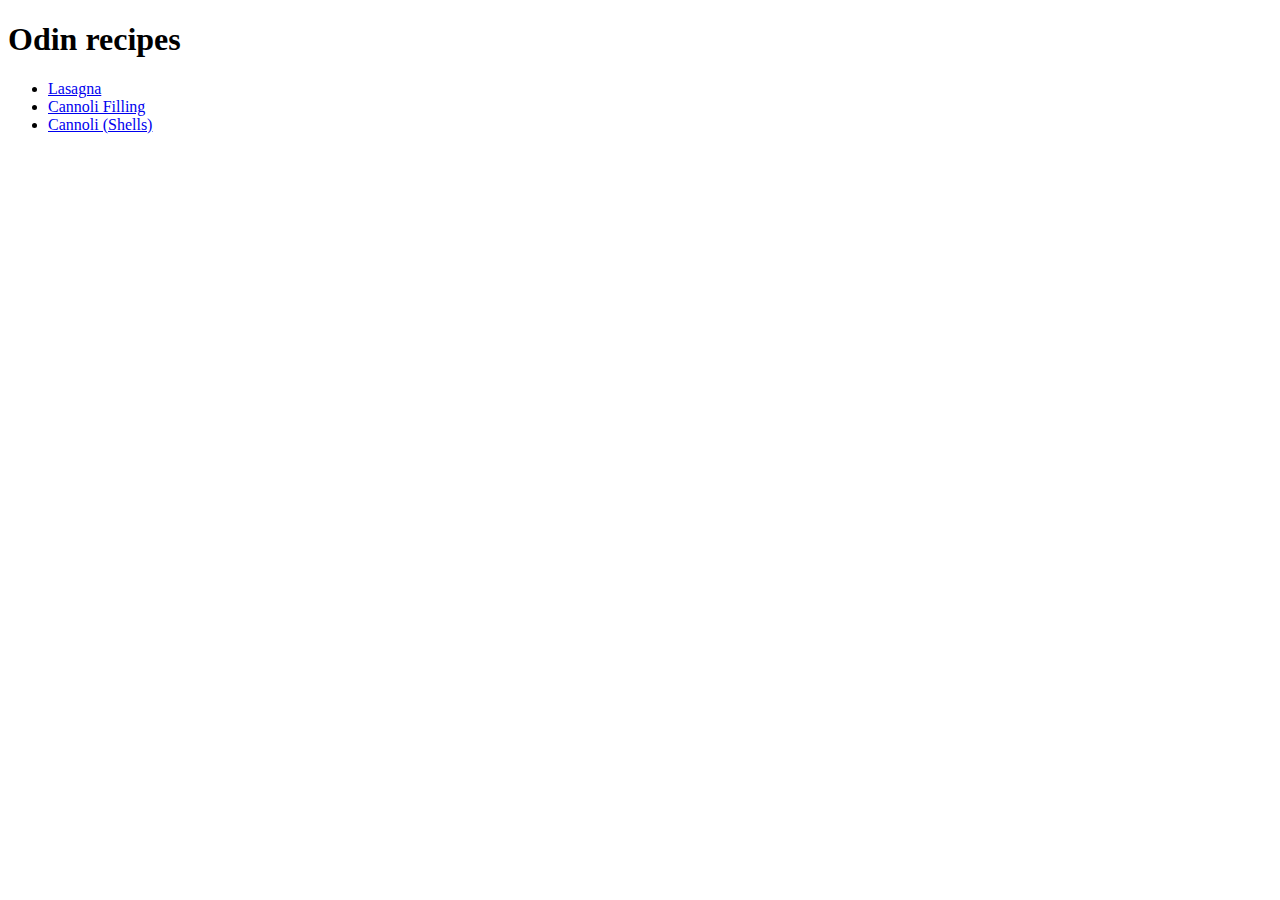
==== index.html @ 3be5e5f2 "Correct links in index" ====
<!DOCTYPE html>
<html lang="en">
<head>
    <meta charset="UTF-8">
    <meta http-equiv="X-UA-Compatible" content="IE=edge">
    <meta name="viewport" content="width=device-width, initial-scale=1.0">
    <title>Site of recipes</title>
</head>
<body>
    <h1>Odin recipes</h1>
    <ul>
        <li><a href="./recipes/lasagna.html">Lasagna</a></li>
        <li><a href="./recipes/cannoli-filling.html">Cannoli Filling</a></li>
        <li><a href="./recipes/cannoli.html">Cannoli (Shells)</a></li>

    </ul>   
</body>
</html>
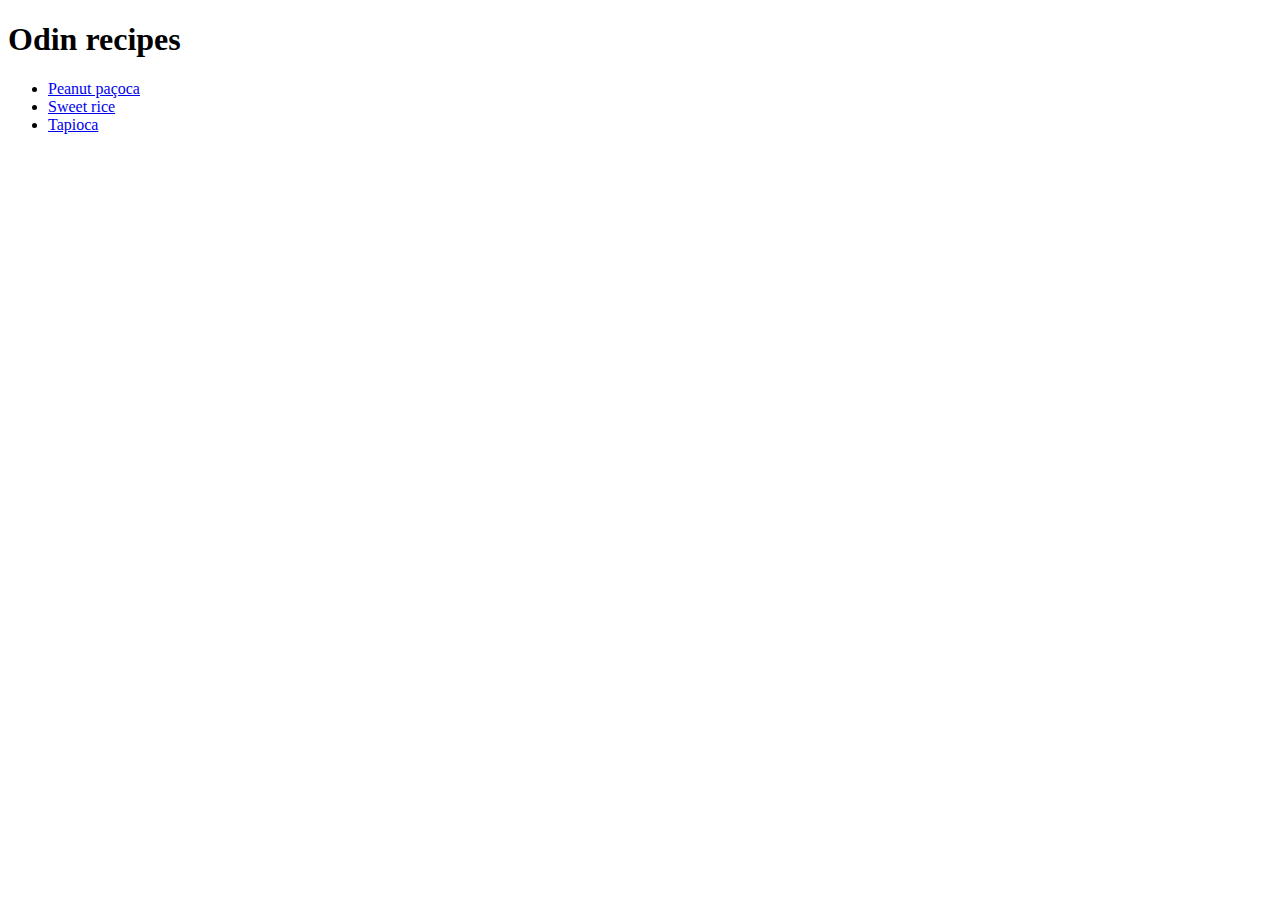
==== commit f18a3181: "Change the recipes from italian food to brazilian" ====
--- a/index.html
+++ b/index.html
@@ -9,9 +9,9 @@
 <body>
     <h1>Odin recipes</h1>
     <ul>
-        <li><a href="./recipes/lasagna.html">Lasagna</a></li>
-        <li><a href="./recipes/cannoli-filling.html">Cannoli Filling</a></li>
-        <li><a href="./recipes/cannoli.html">Cannoli (Shells)</a></li>
+        <li><a href="./recipes/peanut-pacoca.html">Peanut paçoca</a></li>
+        <li><a href="./recipes/sweet-rice.html">Sweet rice</a></li>
+        <li><a href="./recipes/tapioca.html">Tapioca</a></li>
 
     </ul>   
 </body>
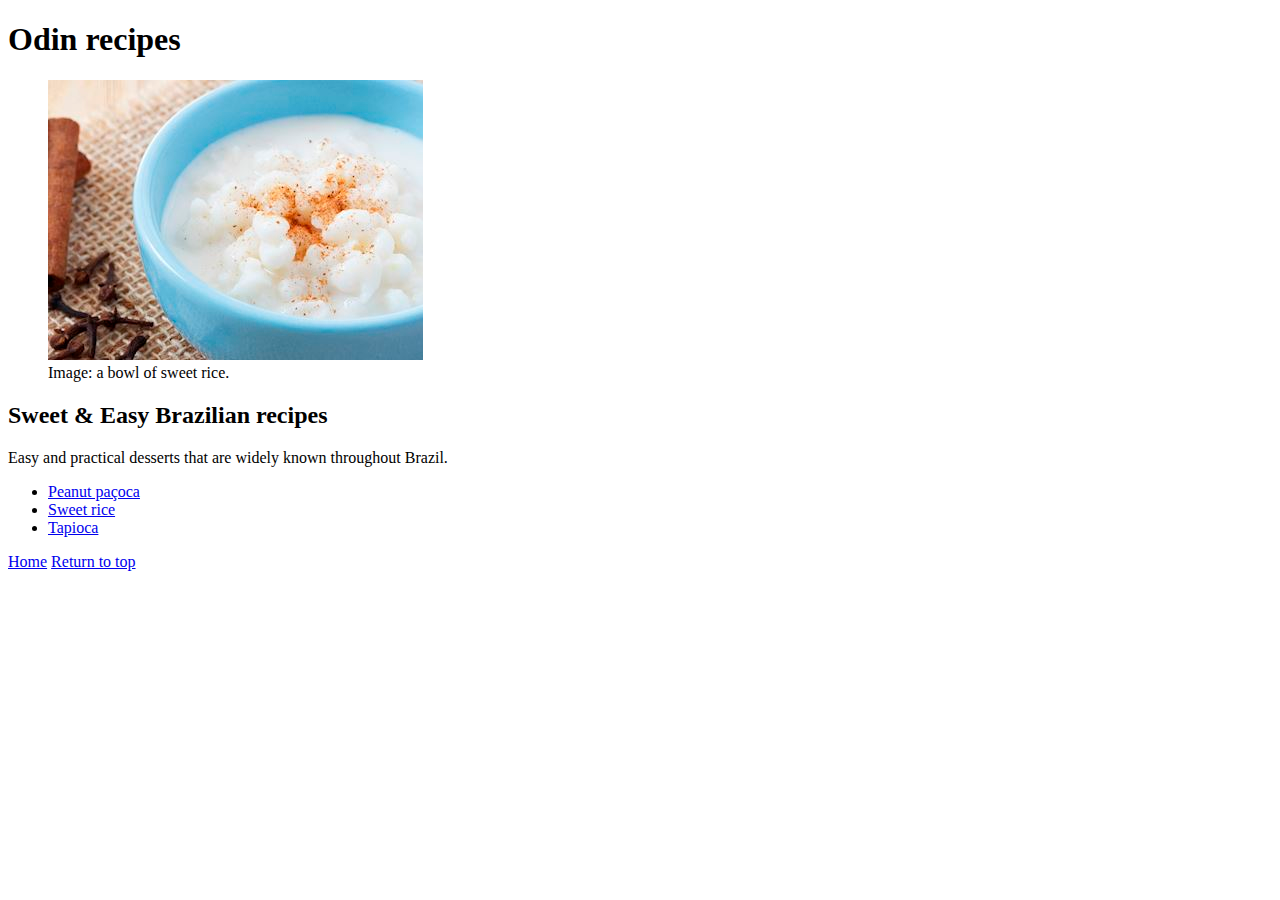
==== commit 12eb994e: "Add home and return to top bottoms" ====
--- a/index.html
+++ b/index.html
@@ -7,12 +7,21 @@
     <title>Site of recipes</title>
 </head>
 <body>
-    <h1>Odin recipes</h1>
+    <h1 id="header">Odin recipes</h1>
+    <figure>
+    <img src="./recipes/images/index-sweet-rice.jpg" alt="A bowl of sweet rice">
+    <figcaption>Image: a bowl of sweet rice.</figcaption>
+    </figure>
+    <h2>Sweet & Easy Brazilian recipes</h2>
+    <p>Easy and practical desserts that are widely known throughout Brazil.</p>
     <ul>
         <li><a href="./recipes/peanut-pacoca.html">Peanut paçoca</a></li>
         <li><a href="./recipes/sweet-rice.html">Sweet rice</a></li>
         <li><a href="./recipes/tapioca.html">Tapioca</a></li>
 
     </ul>   
+    
+    <a href="./index.html">Home</a>
+    <a href="#header">Return to top</a>
 </body>
 </html>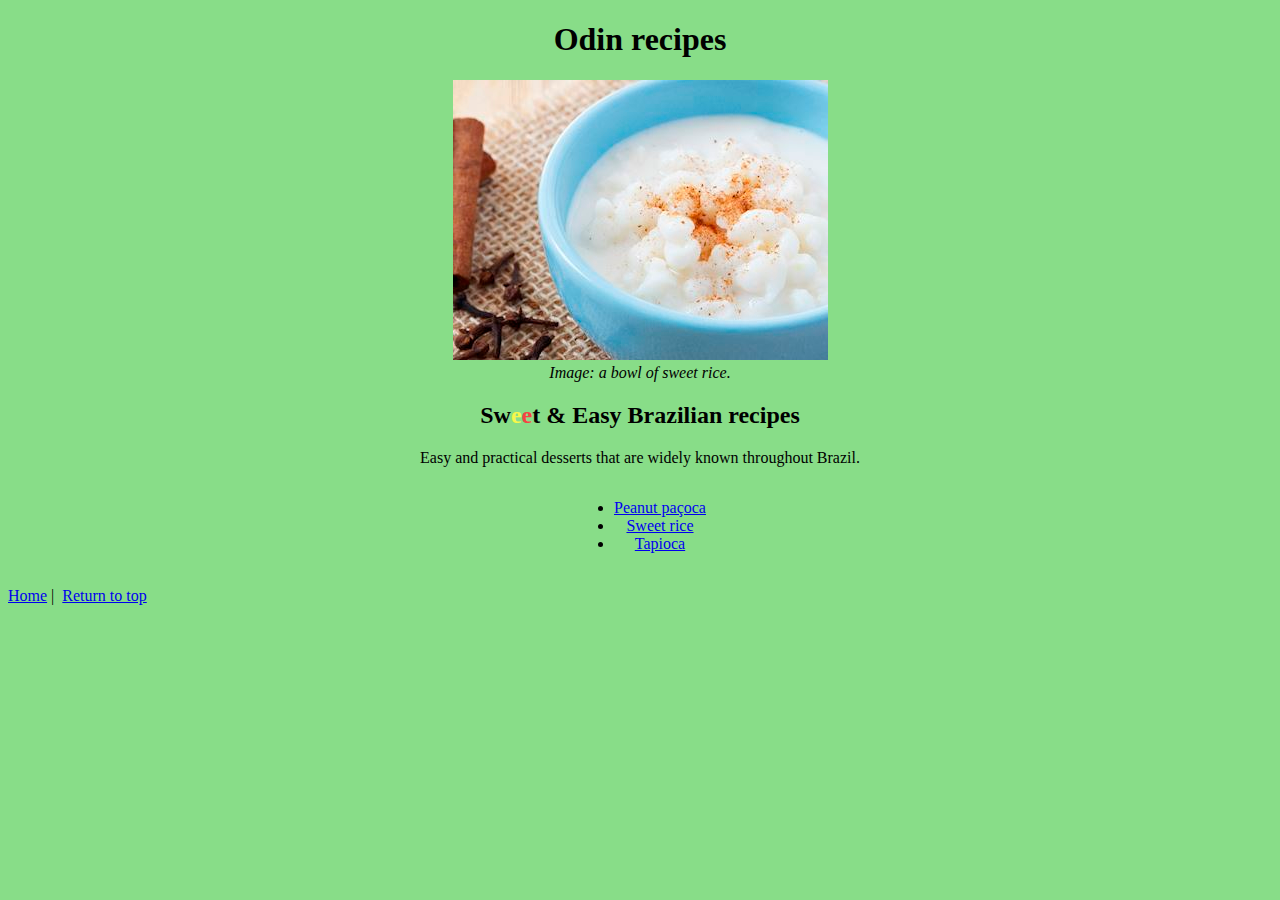
==== commit 889ebe47: "Create a stylesheet to index.html alone" ====
--- a/index.html
+++ b/index.html
@@ -4,24 +4,38 @@
     <meta charset="UTF-8">
     <meta http-equiv="X-UA-Compatible" content="IE=edge">
     <meta name="viewport" content="width=device-width, initial-scale=1.0">
+    <link rel="stylesheet" href="./stylesheet/style.css">
     <title>Site of recipes</title>
+
 </head>
 <body>
-    <h1 id="header">Odin recipes</h1>
-    <figure>
-    <img src="./recipes/images/index-sweet-rice.jpg" alt="A bowl of sweet rice">
-    <figcaption>Image: a bowl of sweet rice.</figcaption>
-    </figure>
-    <h2>Sweet & Easy Brazilian recipes</h2>
-    <p>Easy and practical desserts that are widely known throughout Brazil.</p>
-    <ul>
-        <li><a href="./recipes/peanut-pacoca.html">Peanut paçoca</a></li>
-        <li><a href="./recipes/sweet-rice.html">Sweet rice</a></li>
-        <li><a href="./recipes/tapioca.html">Tapioca</a></li>
+    <article>
 
-    </ul>   
-    
-    <a href="./index.html">Home</a>
-    <a href="#header">Return to top</a>
-</body>
+        <h1 id="header">Odin recipes</h1>
+            <figure>
+                <img src="./recipes/images/index-sweet-rice.jpg" alt="A bowl of sweet rice">
+                <figcaption><i>Image: a bowl of sweet rice.</i></figcaption>
+            </figure>
+            
+        <h2>Sw<span style="color: rgb(247, 247, 74);">e</span><span style="color:rgb(245, 67, 67);">e</span>t & Easy Brazilian recipes</h2>
+            <p>Easy and practical desserts that are widely known throughout Brazil.</p>
+
+        <div class="menu">
+            <ul class="menu">
+                <li><a href="./recipes/peanut-pacoca.html">Peanut paçoca</a></li>
+                <li><a href="./recipes/sweet-rice.html">Sweet rice</a></li>
+                <li><a href="./recipes/tapioca.html">Tapioca</a></li>
+
+            </ul>   
+        </div>
+
+    </article>
+
+    <footer>
+        <br>
+        <a href="./index.html">Home</a>&nbsp|&nbsp
+        <a href="#header">Return to top</a>    
+    </footer>
+
+    </body>
 </html>--- a/stylesheet/style.css
+++ b/stylesheet/style.css
@@ -0,0 +1,34 @@
+/*stylesheet*/
+
+/*Alinhando textos*/
+h1,
+figure,
+article {
+    text-align: center;
+   }
+
+/*Alinhando os links de menu, ver o rodape*/
+.menu {
+    text-align: center;
+}
+
+.menu ul {
+    display: inline-block;
+}
+
+
+body {
+    background-color: hsl(120, 55%, 70%)
+}
+
+/*-------------------------------------
+============RODAPE=====================
+Uma alternativa, que daria resultado diferente seria:
+
+    ul {
+        text-align: center;
+        list-style-position: inside;
+    }
+
+Fazendo com que os bullets seguissem o texto dentro da linha.
+*/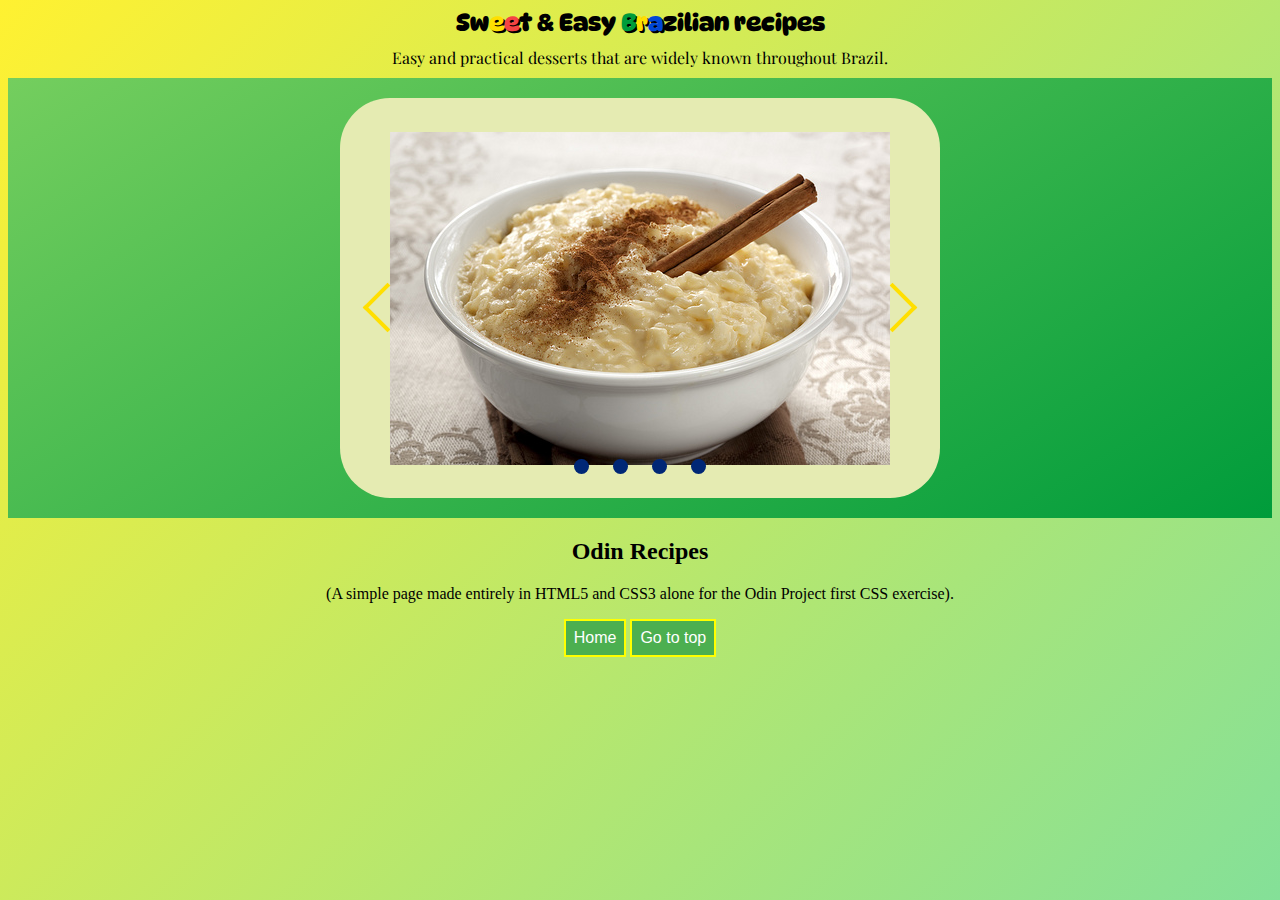
==== commit 76b3f60d: "Put CSS in all recipes and index finishings" ====
--- a/index.html
+++ b/index.html
@@ -1,41 +1,93 @@
-<!DOCTYPE html>
+<!DOCTYPE HTML5>
 <html lang="en">
 <head>
     <meta charset="UTF-8">
-    <meta http-equiv="X-UA-Compatible" content="IE=edge">
-    <meta name="viewport" content="width=device-width, initial-scale=1.0">
     <link rel="stylesheet" href="./stylesheet/style.css">
     <title>Site of recipes</title>
 
 </head>
 <body>
+    <div class="header-class">
+        <h1 id="header">Sw<span style="color: rgb(255,223,0);">e</span><span style="color:rgb(245, 67, 67);">e</span>t
+            & Easy 
+            <span style="color: rgb(0,156,59);">B</span><span style="color: rgb(255,223,0);">r</span><span style="color: rgb(0, 71, 214);">a</span>zilian
+            recipes</h1>
+        <span class="intro">Easy and practical desserts that are widely known throughout Brazil.</span>
+    </div>
+
     <article>
+        
+            <!--a container for my carousel: -->
+        <div class="recipes-container">
 
-        <h1 id="header">Odin recipes</h1>
-            <figure>
-                <img src="./recipes/images/index-sweet-rice.jpg" alt="A bowl of sweet rice">
-                <figcaption><i>Image: a bowl of sweet rice.</i></figcaption>
-            </figure>
+            <!--the viewport: -->
+            <div class="carousel">
+
+                <!--container with all the recipes: -->
+                <div class="recipes">
+
+                    <!--each recipe indivualy with ID and classes: -->
+
+                    <div id="recipe__1" class="recipe">
+                        <span class="recipe__text">
+                            <a class="img" href="./recipes/sweet-rice.html"><img src="./recipes/images/sweet-rice.jpg"></a>                          
+                            </span>                        
+
+                            <a class="recipe__prev btn" href="#recipe__4" title="prev"></a>
+                        <a class="recipe__next btn" href="#recipe__2" title="next"></a>
+                    </div>
+                    
+                    <div id="recipe__2" class="recipe">
+                        <span class="recipe__text">
+                            <a href="./recipes/peanut-pacoca.html"><img src="./recipes/images/peanut-pacoca.jpg"></a>                          
+                            </span> 
+
+                        <a class="recipe__prev" href="#recipe__1" title="prev"></a>
+                        <a class="recipe__next" href="#recipe__3" title="next"></a>
+                    </div>
+                    
+                    <div id="recipe__3" class="recipe">
+                        <span class="recipe__text">
+                            <a href="./recipes/tapioca.html"><img src="./recipes/images/tapioca.jpg"></a>                          
+                            </span>
+
+                        <a class="recipe__prev" href="#recipe__2" title="prev"></a>
+                        <a class="recipe__next" href="#recipe__4" title="next"></a>
+                    </div>
+                    
+                    <div id="recipe__4" class="recipe">
+                        <span class="recipe__text">
+                            <a href="./recipes/brigadeiro.html"><img src="./recipes/images/brigadeiro.jpg"></a>                          
+                            </span>
+
+                        <a class="recipe__prev" href="#recipe__3" title="prev"></a>
+                        <a class="recipe__next" href="#recipe__1" title="next"></a>
+                    </div>
+                </div>
+
+                <div class="menu__nav">
+                <a class="menu__navlink" href="#recipe__1"></a>
+                <a class="menu__navlink" href="#recipe__2"></a>
+                <a class="menu__navlink" href="#recipe__3"></a>
+                <a class="menu__navlink" href="#recipe__4"></a>
+            </div>
+
+            </div>
+
+        </div>
             
-        <h2>Sw<span style="color: rgb(247, 247, 74);">e</span><span style="color:rgb(245, 67, 67);">e</span>t & Easy Brazilian recipes</h2>
-            <p>Easy and practical desserts that are widely known throughout Brazil.</p>
 
-        <div class="menu">
-            <ul class="menu">
-                <li><a href="./recipes/peanut-pacoca.html">Peanut paçoca</a></li>
-                <li><a href="./recipes/sweet-rice.html">Sweet rice</a></li>
-                <li><a href="./recipes/tapioca.html">Tapioca</a></li>
 
-            </ul>   
-        </div>
-
+        
     </article>
 
-    <footer>
-        <br>
-        <a href="./index.html">Home</a>&nbsp|&nbsp
-        <a href="#header">Return to top</a>    
+    <footer class="footer-class">
+        <h2>Odin Recipes</h2>
+        <p>(A simple page made entirely in HTML5 and CSS3 alone for the Odin Project first CSS exercise).</p>
+        <a href="./index.html"><button>Home</button></a>
+        <a href="#header"><button>Go to top</button></a>    
     </footer>
+
 
     </body>
 </html>--- a/stylesheet/style.css
+++ b/stylesheet/style.css
@@ -1,34 +1,252 @@
-/*stylesheet*/
-
-/*Alinhando textos*/
+/*colocar as imagens com os links, depois editar os layouts das receitas*/
+
+/*Fonts*/
+@import url('https://fonts.googleapis.com/css2?family=DynaPuff&family=Playfair+Display&display=swap');
+
+#header {
+    font-family: 'DynaPuff', cursive;
+    font-size: x-large;
+}
+
+.intro {
+    font-family: 'Playfair Display', serif;
+}
+
+h1 span {
+    text-shadow: 2px 2px rgb(0,0,0, 100%);
+}
+
+
+
+/*Align*/
+body {
+    display: flex;
+    flex-direction: column;
+    justify-content: space-between;
+
+}
+
 h1,
 figure,
-article {
+footer {
     text-align: center;
    }
 
-/*Alinhando os links de menu, ver o rodape*/
-.menu {
-    text-align: center;
-}
-
-.menu ul {
+
+
+/*background color*/
+body {
+    background: 
+    linear-gradient(135deg, 
+    rgb(255, 241, 49) 0%, 
+    rgb(132, 224, 152) 100%);
+
+
+}
+
+/*header*/
+.header-class {
+    display: flex;
+    flex-direction: column;
+    justify-content: space-between;
+    align-items: center;
+    flex-wrap: wrap;
+}
+
+h1 {
+    margin: 0px;
+}
+
+span.intro {
+    margin: 10px 0px;
+}
+
+
+
+/*===========================================================================================================================*/
+/*================================================Creating the slideshow with only CSS:======================================*/
+.recipes-container {
+    background: 
+    linear-gradient(149deg, 
+    rgb(116, 206, 94) 0%, 
+    rgb(0, 156, 59) 100%);
+
+    display: flex; 
+    align-items: center;
+    justify-content: center;
+    height: 100%;
+}
+
+.carousel { /*the viewport*/
+    width: 100%;    
+    max-width: 37.5em;
+    height: 25em;
+    margin: 20px;
+    text-align: center;
+    border-radius: 20px;
+    position: relative;
+}
+
+.recipes {
+    display: flex;
+    position: relative;
+    /*Overflow-x to scroll means anything that doesn't fit in our viewport will be accessible only by scrolling*/
+    overflow-x: scroll;
+    /*set the browser to scroll it smothly*/
+    scroll-behavior: smooth;
+    scroll-snap-type: x mandatory;
+}
+
+.recipe:nth-of-type(even) {
+    background-color: rgb(250, 214, 212);
+}
+
+.recipe {
+    display: flex;
+    justify-content: center;
+    align-items: center;
+    flex-shrink: 0;
+    width: 100%;
+    height: 25em; /*same size as viewport*/
+    margin-right: 0px;
+    box-sizing: border-box;
+    background: rgb(229, 235, 178);
+    /**/
+    transform-origin: center center;
+    transform: scale(1);
+    scroll-snap-align: center;
+}
+
+.recipe__text {
+    font-size: 40px;
+    font-weight: bold;
+    font-family: sans-serif;
+}
+
+/*Taking off the scrollbar*/
+.recipes {
+    width: 37.5em;
+    height: 25em;
+    text-align: center;
+    border-radius: 50px;
+    overflow: hidden;
+    position: relative;
+}
+
+/*Arrows:*/
+.recipe .btn {
+    position: absolute;
+    top: 48%;
+    width: 35px;
+    height: 35px;
+    /*border: solid black;  /SEE NOTE BELOW */
+    border-width: 0 4px 4px 0;
+    padding: 3px;
+    box-sizing: border-box;
+
+    background: none;
+    border: none;
+}
+
+/*
+::::::::::::::::::NOTE::::::::::::::::::::::;
+The code above will put each arrow inside each recipe slide, it also needs the recipe anchor (.recipe a) with a border.
+
+a.recipe__prev {
+    transform: rotate(135deg);
+    -webkit-transform: rotate(135deg);
+    left: 5%;
+}
+
+a.recipe__next{
+    transform: rotate(-45deg);
+    -webkit-transform: rotate(-45deg);
+    right: 5%;
+}
+
+However, the following code will make the arrows hidden and fixed in the carousel element above the recipes box:*/
+a.recipe__prev,
+.carousel::before {
+    transform: rotate(135deg);
+    -webkit-transform: rotate(135deg);
+    left: 5%;
+}
+
+a.recipe__next,
+.carousel::after {
+    transform: rotate(-45deg);
+    -webkit-transform: rotate(-45deg);
+    right: 5%;
+}
+
+.carousel::before,
+.carousel::after,
+.recipe__prev,
+.recipe__next {
+    position: absolute;
+    top: 48%;
+    width: 35px;
+    height: 35px;
+    border: solid rgb(255, 223, 0);
+    border-width: 0 4px 4px 0;
+    padding: 3px;
+    box-sizing: border-box;
+}
+
+.carousel::before,
+.carousel::after {
+  content: '';
+  z-index: 1;
+  background: none;
+  pointer-events: none;
+}
+
+/*Some simple breadcrumbs*/
+.menu__nav {
+    box-sizing: border-box;
+    position: absolute;
+    bottom: 5%;
+    left: 50%;
+    width: 200px;
+    margin-left: -100px;
+    text-align: center;
+}
+
+.menu__navlink {
     display: inline-block;
-}
-
-
-body {
-    background-color: hsl(120, 55%, 70%)
-}
-
-/*-------------------------------------
-============RODAPE=====================
-Uma alternativa, que daria resultado diferente seria:
-
-    ul {
-        text-align: center;
-        list-style-position: inside;
-    }
-
-Fazendo com que os bullets seguissem o texto dentro da linha.
-*/+    height: 15px;
+    width: 15px;
+    border-radius: 50%;
+    background-color: rgb(0,39, 118);
+    margin: 0 10px 0 10px;
+}
+
+/*=================================================================
+Setting the footer and button configurations:*/
+button {
+    background-color: #4CAF50;
+    padding: 8px;
+    border: none;
+    text-align: center;
+    text-decoration: none;
+    display: inline-block;
+    font-size: 16px;
+    transition-duration: 0.4s;
+    cursor: pointer;
+    background-color: #4CAF50; 
+    color: white;
+    border: 2px solid yellow;
+  }
+
+button:hover  {
+    background-color: rgb(0,39,118);
+    border: 2px solid white;
+    color: white;
+  }
+
+
+/*=================================================================
+Setting everything with border-size border-box*/
+*, *:before, *:after {
+    box-sizing: border-box;
+  }
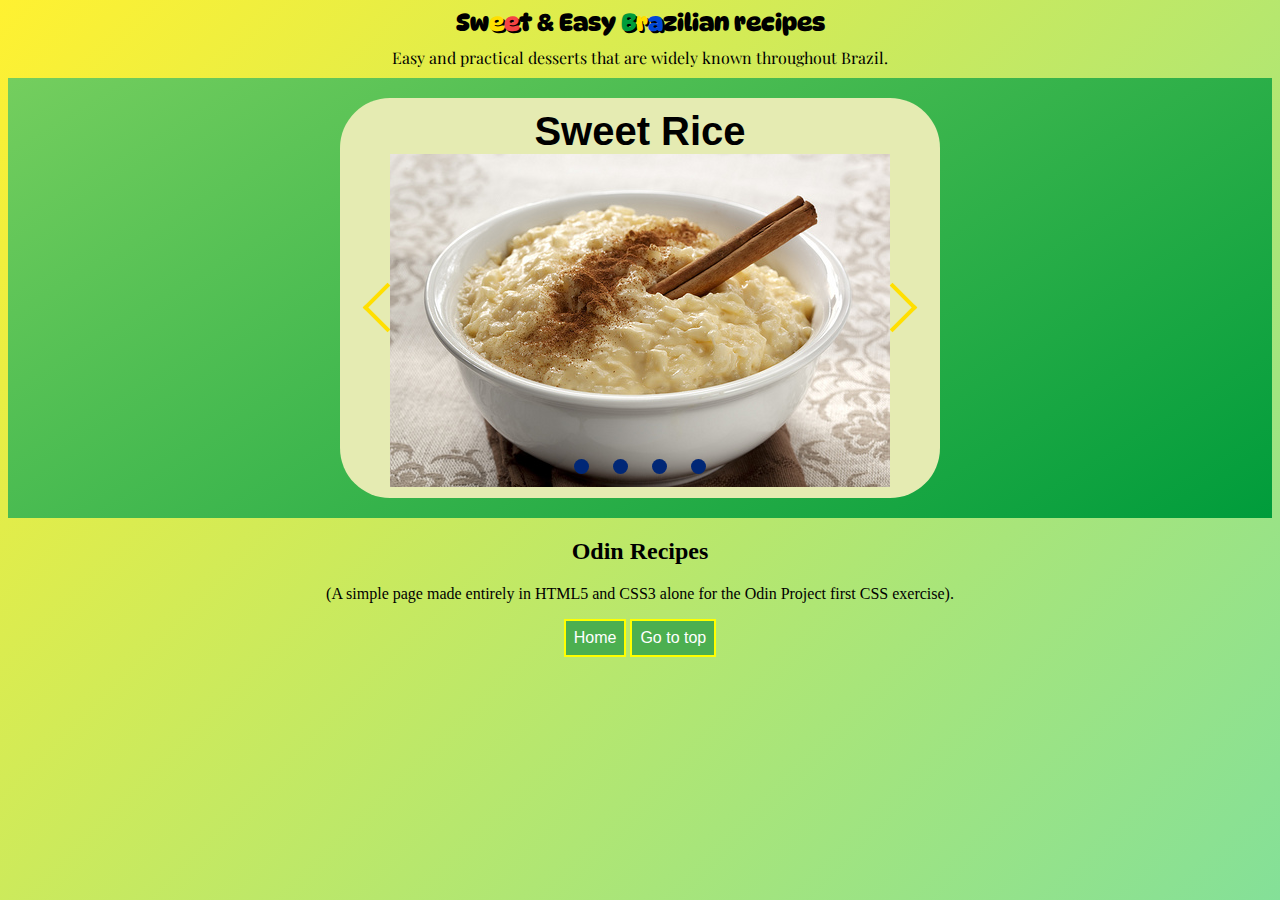
==== commit cfb5417f: "Add name of the recipes in the index-page" ====
--- a/index.html
+++ b/index.html
@@ -30,6 +30,7 @@
 
                     <div id="recipe__1" class="recipe">
                         <span class="recipe__text">
+                            Sweet Rice
                             <a class="img" href="./recipes/sweet-rice.html"><img src="./recipes/images/sweet-rice.jpg"></a>                          
                             </span>                        
 
@@ -39,6 +40,7 @@
                     
                     <div id="recipe__2" class="recipe">
                         <span class="recipe__text">
+                            Paçoca - Peanut Pacoca
                             <a href="./recipes/peanut-pacoca.html"><img src="./recipes/images/peanut-pacoca.jpg"></a>                          
                             </span> 
 
@@ -48,6 +50,7 @@
                     
                     <div id="recipe__3" class="recipe">
                         <span class="recipe__text">
+                            Tapioca
                             <a href="./recipes/tapioca.html"><img src="./recipes/images/tapioca.jpg"></a>                          
                             </span>
 
@@ -57,6 +60,7 @@
                     
                     <div id="recipe__4" class="recipe">
                         <span class="recipe__text">
+                            Brigadeiro
                             <a href="./recipes/brigadeiro.html"><img src="./recipes/images/brigadeiro.jpg"></a>                          
                             </span>
 
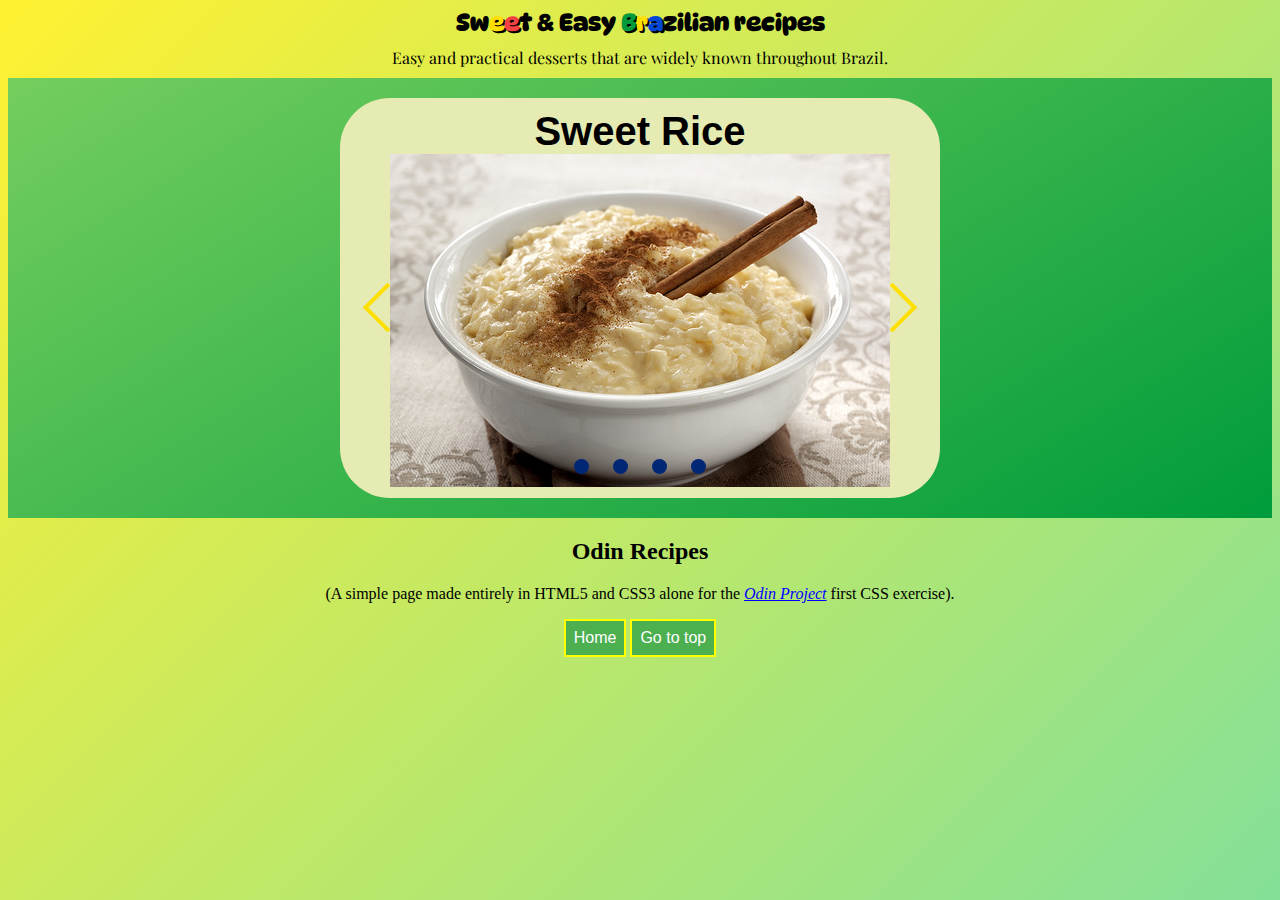
==== commit f24b6eff: "Add the link for Odin Project in home" ====
--- a/index.html
+++ b/index.html
@@ -87,7 +87,7 @@
 
     <footer class="footer-class">
         <h2>Odin Recipes</h2>
-        <p>(A simple page made entirely in HTML5 and CSS3 alone for the Odin Project first CSS exercise).</p>
+        <p>(A simple page made entirely in HTML5 and CSS3 alone for the <a class="odin-link" href="https://www.theodinproject.com">Odin Project</a> first CSS exercise).</p>
         <a href="./index.html"><button>Home</button></a>
         <a href="#header"><button>Go to top</button></a>    
     </footer>
--- a/stylesheet/style.css
+++ b/stylesheet/style.css
@@ -244,6 +244,14 @@
     color: white;
   }
 
+.odin-link {
+    font-style: italic;
+}
+
+.odin-link:link, .odin-link:visited {
+    color: blue;
+}
+
 
 /*=================================================================
 Setting everything with border-size border-box*/
